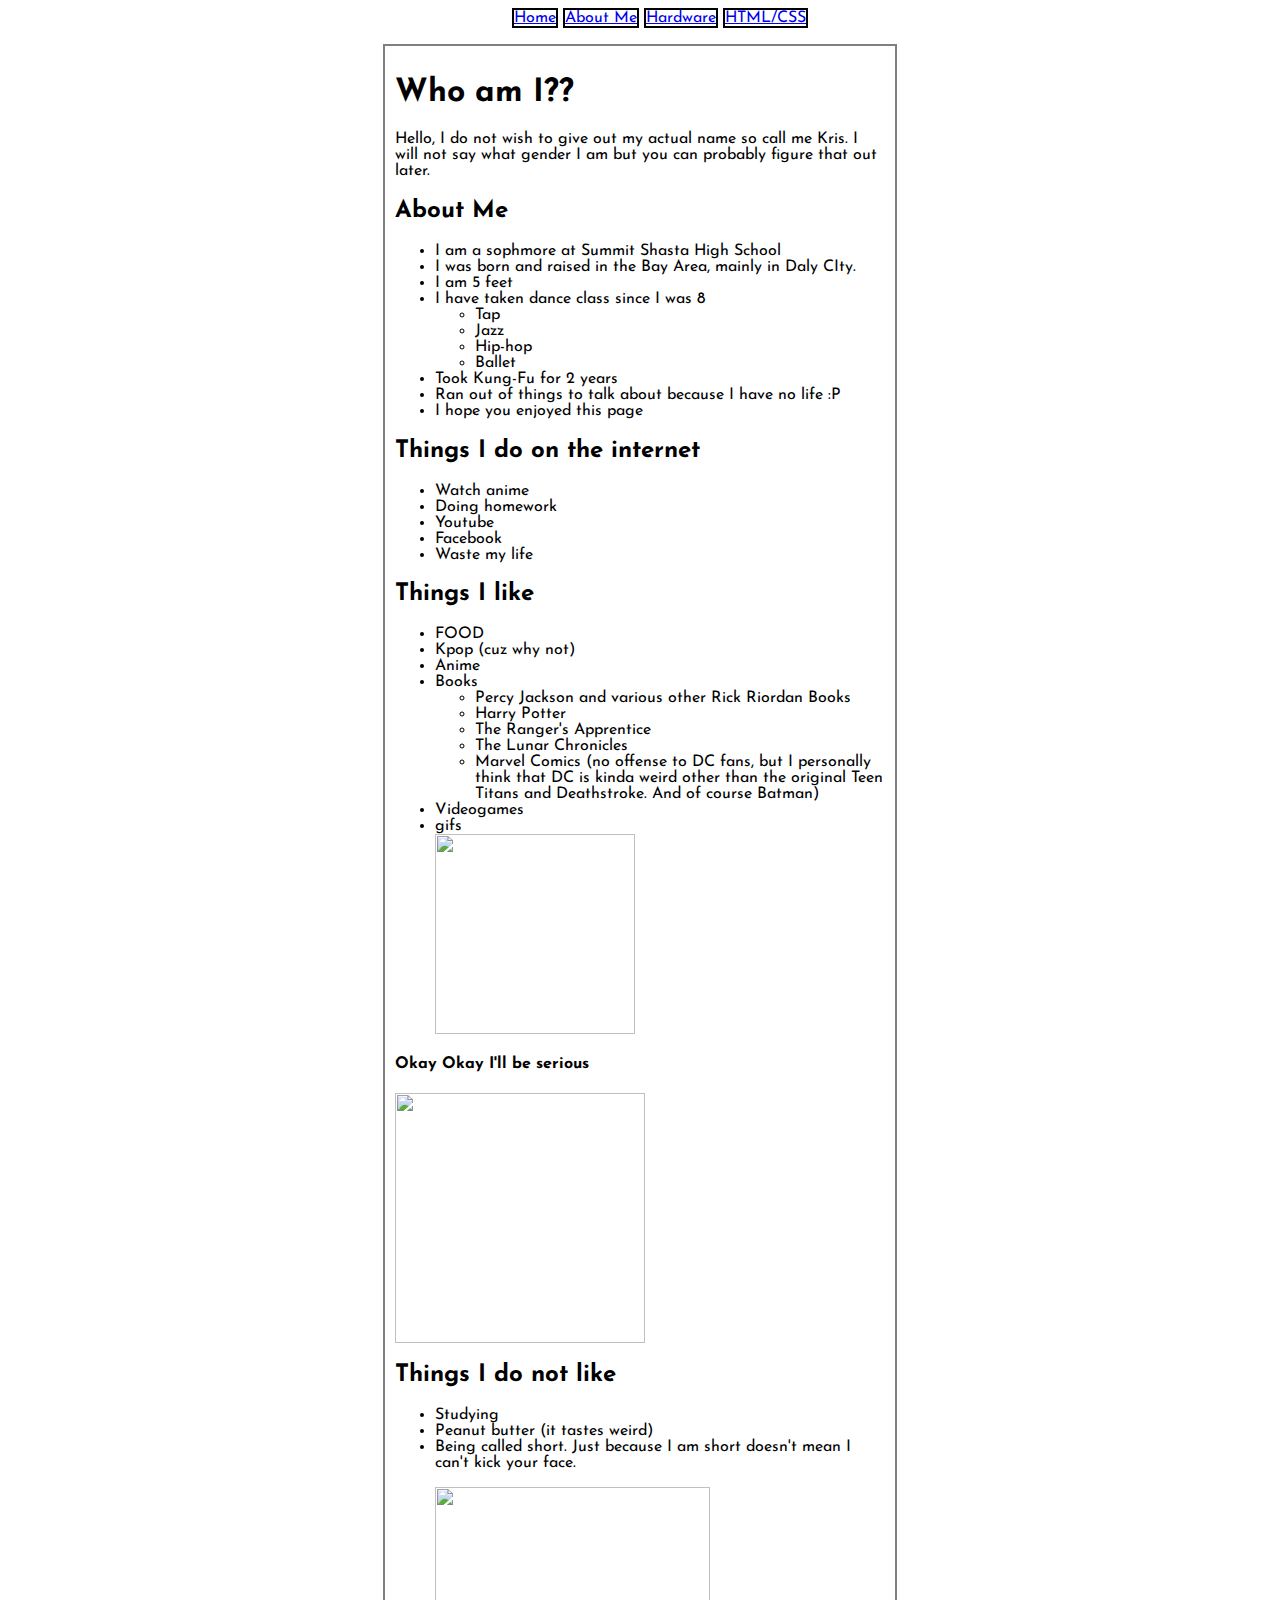
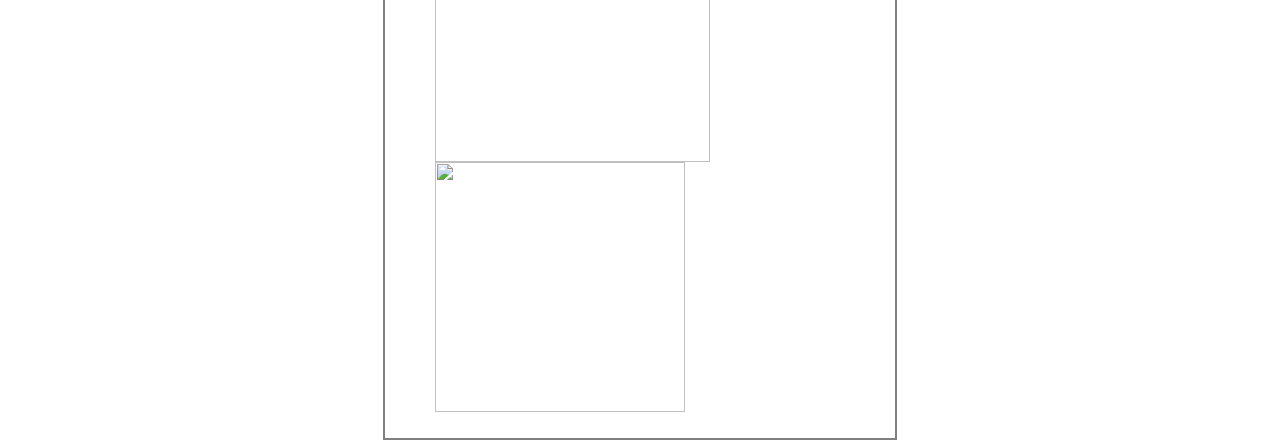
==== aboutme.html @ 50cf5355 "first-commit" ====
<html>
    <head>
        <link rel="stylesheet" href="mainstyle.css" type="text/css" />
        <link href='https://fonts.googleapis.com/css?family=Josefin+Sans' rel='stylesheet' type='text/css'>
        <link rel="stylesheet" href="navbar.css" type="text/css" />
        <title> </title>
    </head>
    <body>
        <ul id="navbar">
             <li><a href="index.html">Home</a></li>
            <li><a href="aboutme.html">About Me</a></li>
            <li><a href="Hardware.html">Hardware</a></li>
            <li><a href="htmlandcss.html">HTML/CSS</a></a></li>
        </ul>
        
<div class="whoareyou">
  <h1>Who am I??</h1>
        <p>Hello, I do not wish to give out my actual name so call me Kris. I will not say what gender I am but you can probably figure that out later.</p>
        <h2>About Me</h2>
        <ul>
            <li>I am a sophmore at Summit Shasta High School</li>
            <li>I was born and raised in the Bay Area, mainly in Daly CIty. </li>
            <li>I am 5 feet</li>
            <li>I have taken dance class since I was 8</li>
            <ul>
                <li>Tap</li>
                <li>Jazz</li>
                <li>Hip-hop</li>
                <li>Ballet</li>
            </ul>
            <li>Took Kung-Fu for 2 years</li>
            <li>Ran out of things to talk about because I have no life :P</li>
            <li>I hope you enjoyed this page</li>
        </ul>
        <h2>Things I do on the internet</h2>
        <ul>
            <li>Watch anime</li>
            <li>Doing homework</li>
            <li>Youtube</li>
            <li>Facebook</li>
            <li>Waste my life</li>
        </ul>
        <h2>Things I like</h2>
        <ul>
            <li>FOOD</li>
            <li>Kpop (cuz why not)</li>
            <li>Anime</li>
            <li>Books</li>
        
            <ul>
                <li>Percy Jackson and various other Rick Riordan Books</li>
                <li>Harry Potter</li>
                <li>The Ranger's Apprentice</li>
                <li>The Lunar Chronicles</li>
                <li>Marvel Comics (no offense to DC fans, but I personally think that DC is kinda weird other than the original Teen Titans and Deathstroke. And of course Batman)</li>
            </ul>
            <li>Videogames</li>
            <li>gifs</li>
            <img id="omgfunny" src="http://media.giphy.com/media/MxIfJK9XDJHLa/giphy.gif"></img>
        </ul>
        <h4>Okay Okay I'll be serious</h4>
        <img id="sirius" src="http://orig09.deviantart.net/0290/f/2011/092/4/2/why_so_sirius_by_nickpatey-d3d2frc.jpg"></img>
        
        <h2>Things I do not like</h2>
        <ul>
            <li>Studying</li>
            <li>Peanut butter (it tastes weird)</li>
            <li>Being called short. Just because I am short doesn't mean I can't kick your face.</li>
              <br>  <img id="short" src="http://lifeloveanddirtydishes.com/wp-content/uploads/2015/03/Short-stuff.jpg"></img>
            <br> <img id= "emoji"src="https://encrypted-tbn0.gstatic.com/images?q=tbn:ANd9GcQ03RhvsKYkfRb5kYgqPAlka7I6Gi4BKZckCvbqYZygJS3-xrSbKg"></img>
            
            
            
        </ul>
        </div>
    </body>
</html>
---- mainstyle.css ----
body{
    font-family: 'Josefin Sans', sans-serif; 
    
    
   
}
.whoareyou{margin-left:375px;
    margin-right:375px;
    border:2px solid grey;
    padding:10px;}
#omgfunny{width:200px}
#sirius{width:250px}
#short{width:275px}
#emoji{width:250px;}
---- navbar.css ----
#navbar{
    text-align:center;
    font-family: 'Josefin Sans', sans-serif
    font-size:200px;
}

#navbar li{
    display:inline-block;
    border:2px solid black;
}

#navbar a{
    
}
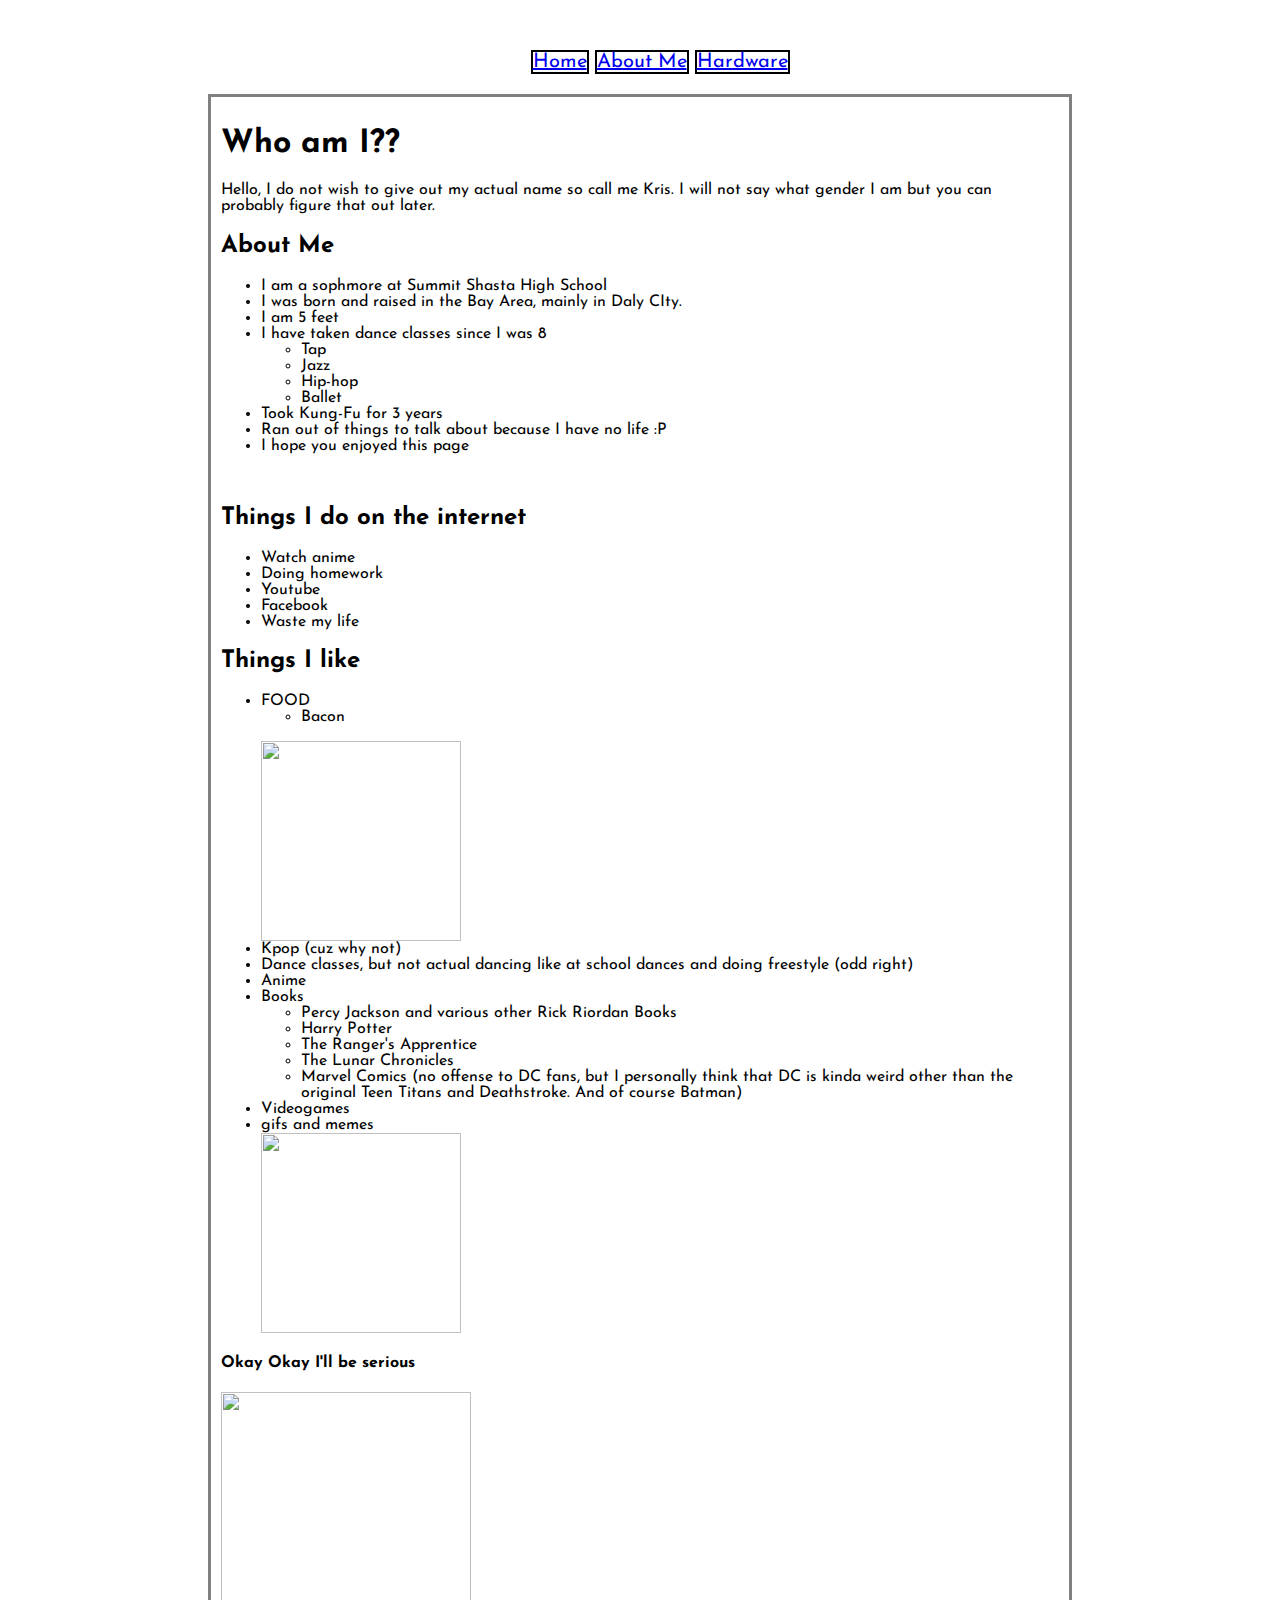
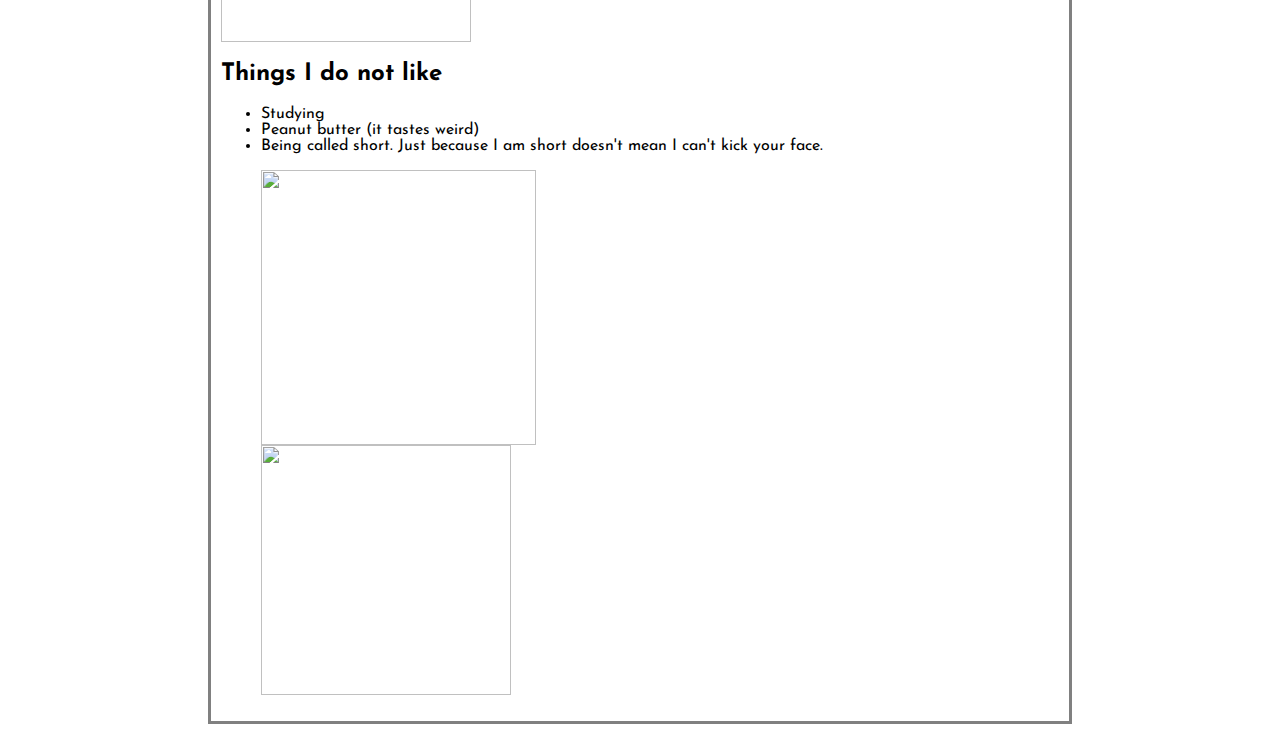
==== commit fe1a047c: "about me margin fixed and picture added" ====
--- a/aboutme.html
+++ b/aboutme.html
@@ -10,7 +10,6 @@
              <li><a href="index.html">Home</a></li>
             <li><a href="aboutme.html">About Me</a></li>
             <li><a href="Hardware.html">Hardware</a></li>
-            <li><a href="htmlandcss.html">HTML/CSS</a></a></li>
         </ul>
         
 <div class="whoareyou">
@@ -21,17 +20,18 @@
             <li>I am a sophmore at Summit Shasta High School</li>
             <li>I was born and raised in the Bay Area, mainly in Daly CIty. </li>
             <li>I am 5 feet</li>
-            <li>I have taken dance class since I was 8</li>
+            <li>I have taken dance classes since I was 8</li>
             <ul>
                 <li>Tap</li>
                 <li>Jazz</li>
                 <li>Hip-hop</li>
                 <li>Ballet</li>
             </ul>
-            <li>Took Kung-Fu for 2 years</li>
+            <li>Took Kung-Fu for 3 years</li>
             <li>Ran out of things to talk about because I have no life :P</li>
             <li>I hope you enjoyed this page</li>
         </ul>
+        <br>
         <h2>Things I do on the internet</h2>
         <ul>
             <li>Watch anime</li>
@@ -43,10 +43,14 @@
         <h2>Things I like</h2>
         <ul>
             <li>FOOD</li>
+            <ul>
+                <li>Bacon</li>
+                </ul>
+            <br><img id="bacon" src="http://rs895.pbsrc.com/albums/ac159/GIFsforhire/Dancing/bacon.gif~c200"></img>
             <li>Kpop (cuz why not)</li>
+            <li>Dance classes, but not actual dancing like at school dances and doing freestyle (odd right)</li>
             <li>Anime</li>
             <li>Books</li>
-        
             <ul>
                 <li>Percy Jackson and various other Rick Riordan Books</li>
                 <li>Harry Potter</li>
@@ -55,7 +59,7 @@
                 <li>Marvel Comics (no offense to DC fans, but I personally think that DC is kinda weird other than the original Teen Titans and Deathstroke. And of course Batman)</li>
             </ul>
             <li>Videogames</li>
-            <li>gifs</li>
+            <li>gifs and memes</li>
             <img id="omgfunny" src="http://media.giphy.com/media/MxIfJK9XDJHLa/giphy.gif"></img>
         </ul>
         <h4>Okay Okay I'll be serious</h4>
--- a/mainstyle.css
+++ b/mainstyle.css
@@ -4,11 +4,11 @@
     
    
 }
-.whoareyou{margin-left:375px;
-    margin-right:375px;
-    border:2px solid grey;
+.whoareyou{margin:auto 200;
+    border:3px solid grey;
     padding:10px;}
 #omgfunny{width:200px}
 #sirius{width:250px}
 #short{width:275px}
-#emoji{width:250px;}+#emoji{width:250px;}
+#bacon{width:200;--- a/navbar.css
+++ b/navbar.css
@@ -1,7 +1,8 @@
 #navbar{
     text-align:center;
-    font-family: 'Josefin Sans', sans-serif
-    font-size:200px;
+     font-family: 'Josefin Sans', sans-serif;
+    margin-top: 50px;
+    font-size: 20px;
 }
 
 #navbar li{
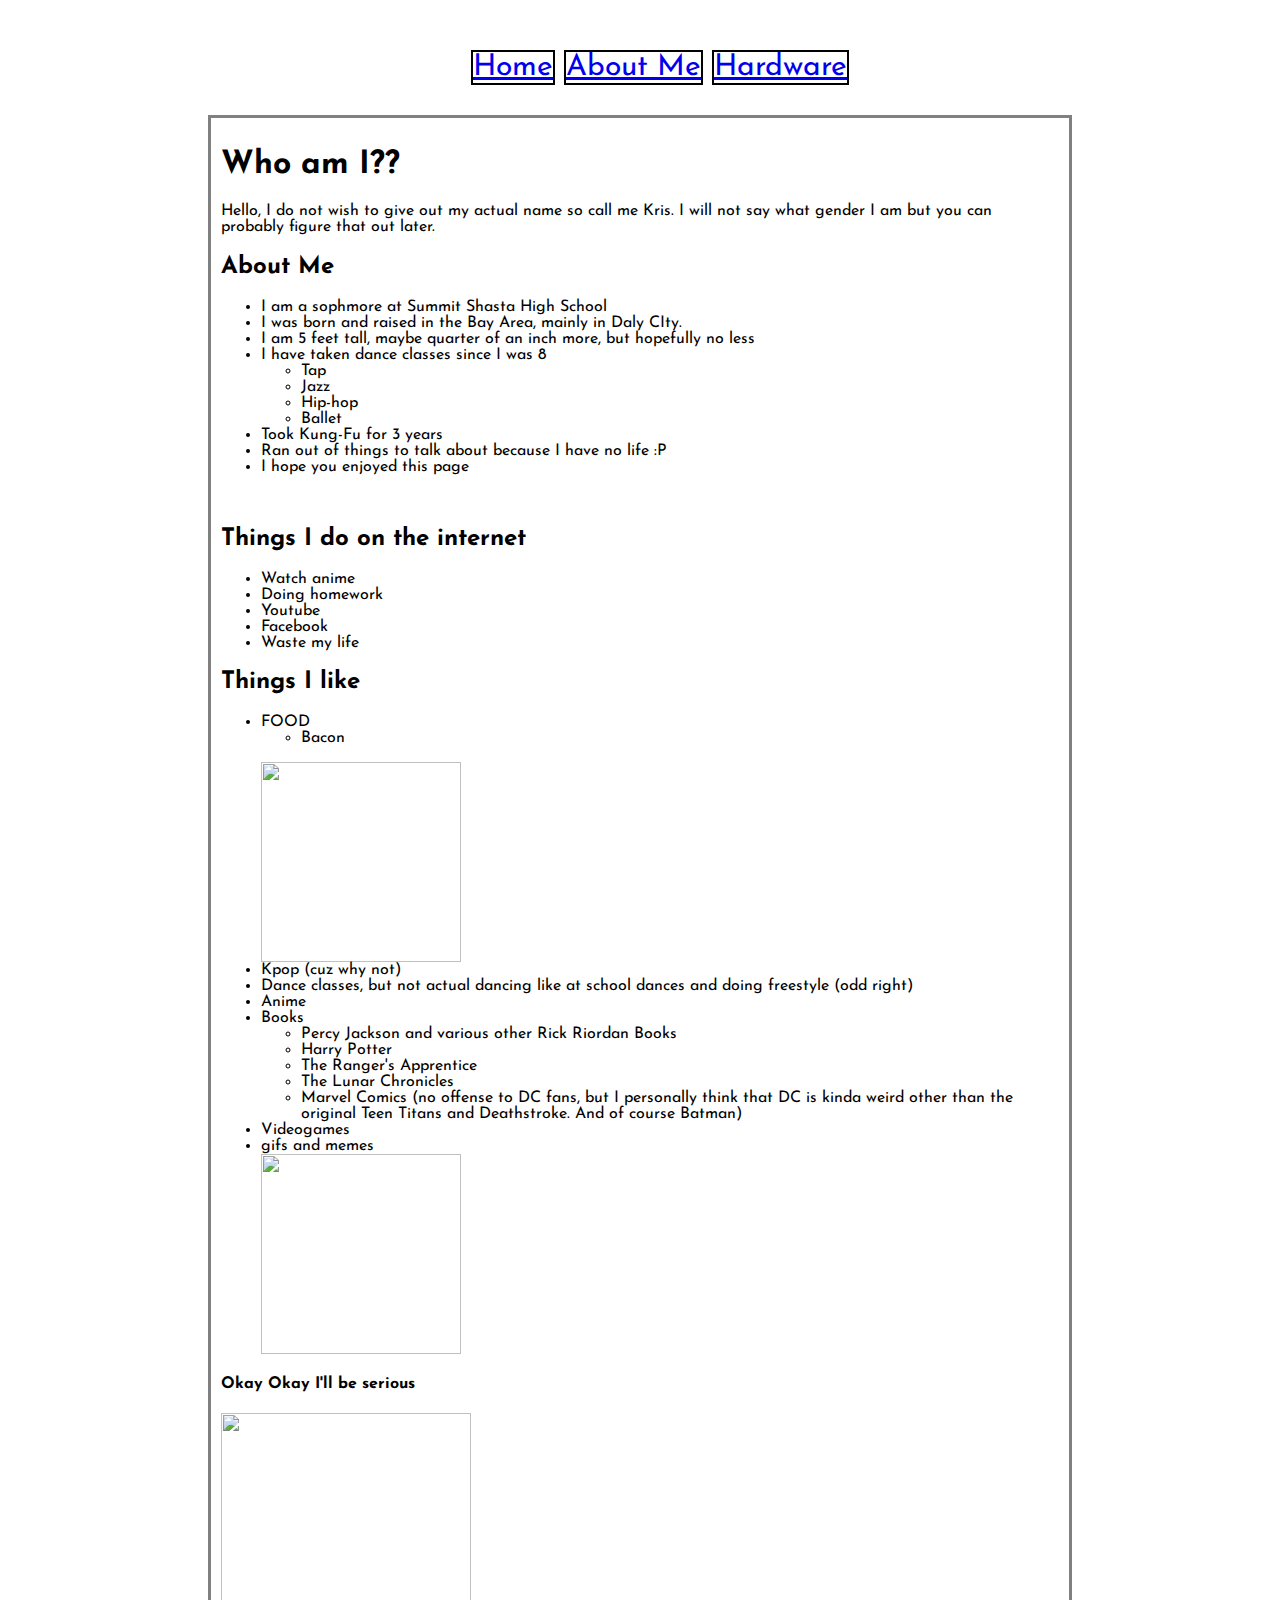
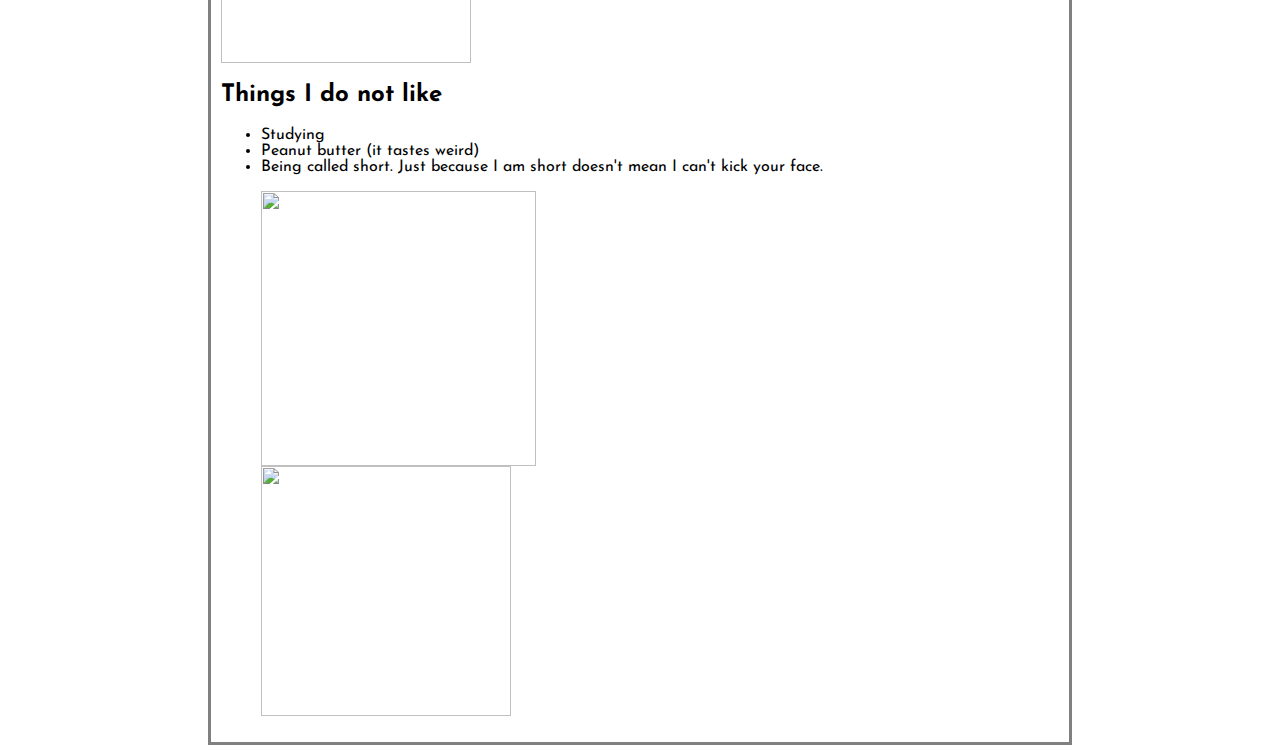
==== commit 3804d0f2: "i don't rememebr the changes" ====
--- a/aboutme.html
+++ b/aboutme.html
@@ -19,7 +19,7 @@
         <ul>
             <li>I am a sophmore at Summit Shasta High School</li>
             <li>I was born and raised in the Bay Area, mainly in Daly CIty. </li>
-            <li>I am 5 feet</li>
+            <li>I am 5 feet tall, maybe quarter of an inch more, but hopefully no less</li>
             <li>I have taken dance classes since I was 8</li>
             <ul>
                 <li>Tap</li>
@@ -71,9 +71,7 @@
             <li>Peanut butter (it tastes weird)</li>
             <li>Being called short. Just because I am short doesn't mean I can't kick your face.</li>
               <br>  <img id="short" src="http://lifeloveanddirtydishes.com/wp-content/uploads/2015/03/Short-stuff.jpg"></img>
-            <br> <img id= "emoji"src="https://encrypted-tbn0.gstatic.com/images?q=tbn:ANd9GcQ03RhvsKYkfRb5kYgqPAlka7I6Gi4BKZckCvbqYZygJS3-xrSbKg"></img>
-            
-            
+            <br> <img id= "emoji" src="https://encrypted-tbn0.gstatic.com/images?q=tbn:ANd9GcQ03RhvsKYkfRb5kYgqPAlka7I6Gi4BKZckCvbqYZygJS3-xrSbKg"></img>
             
         </ul>
         </div>
--- a/mainstyle.css
+++ b/mainstyle.css
@@ -11,4 +11,4 @@
 #sirius{width:250px}
 #short{width:275px}
 #emoji{width:250px;}
-#bacon{width:200;+#bacon{width:200;}--- a/navbar.css
+++ b/navbar.css
@@ -2,7 +2,7 @@
     text-align:center;
      font-family: 'Josefin Sans', sans-serif;
     margin-top: 50px;
-    font-size: 20px;
+    font-size:30px;
 }
 
 #navbar li{
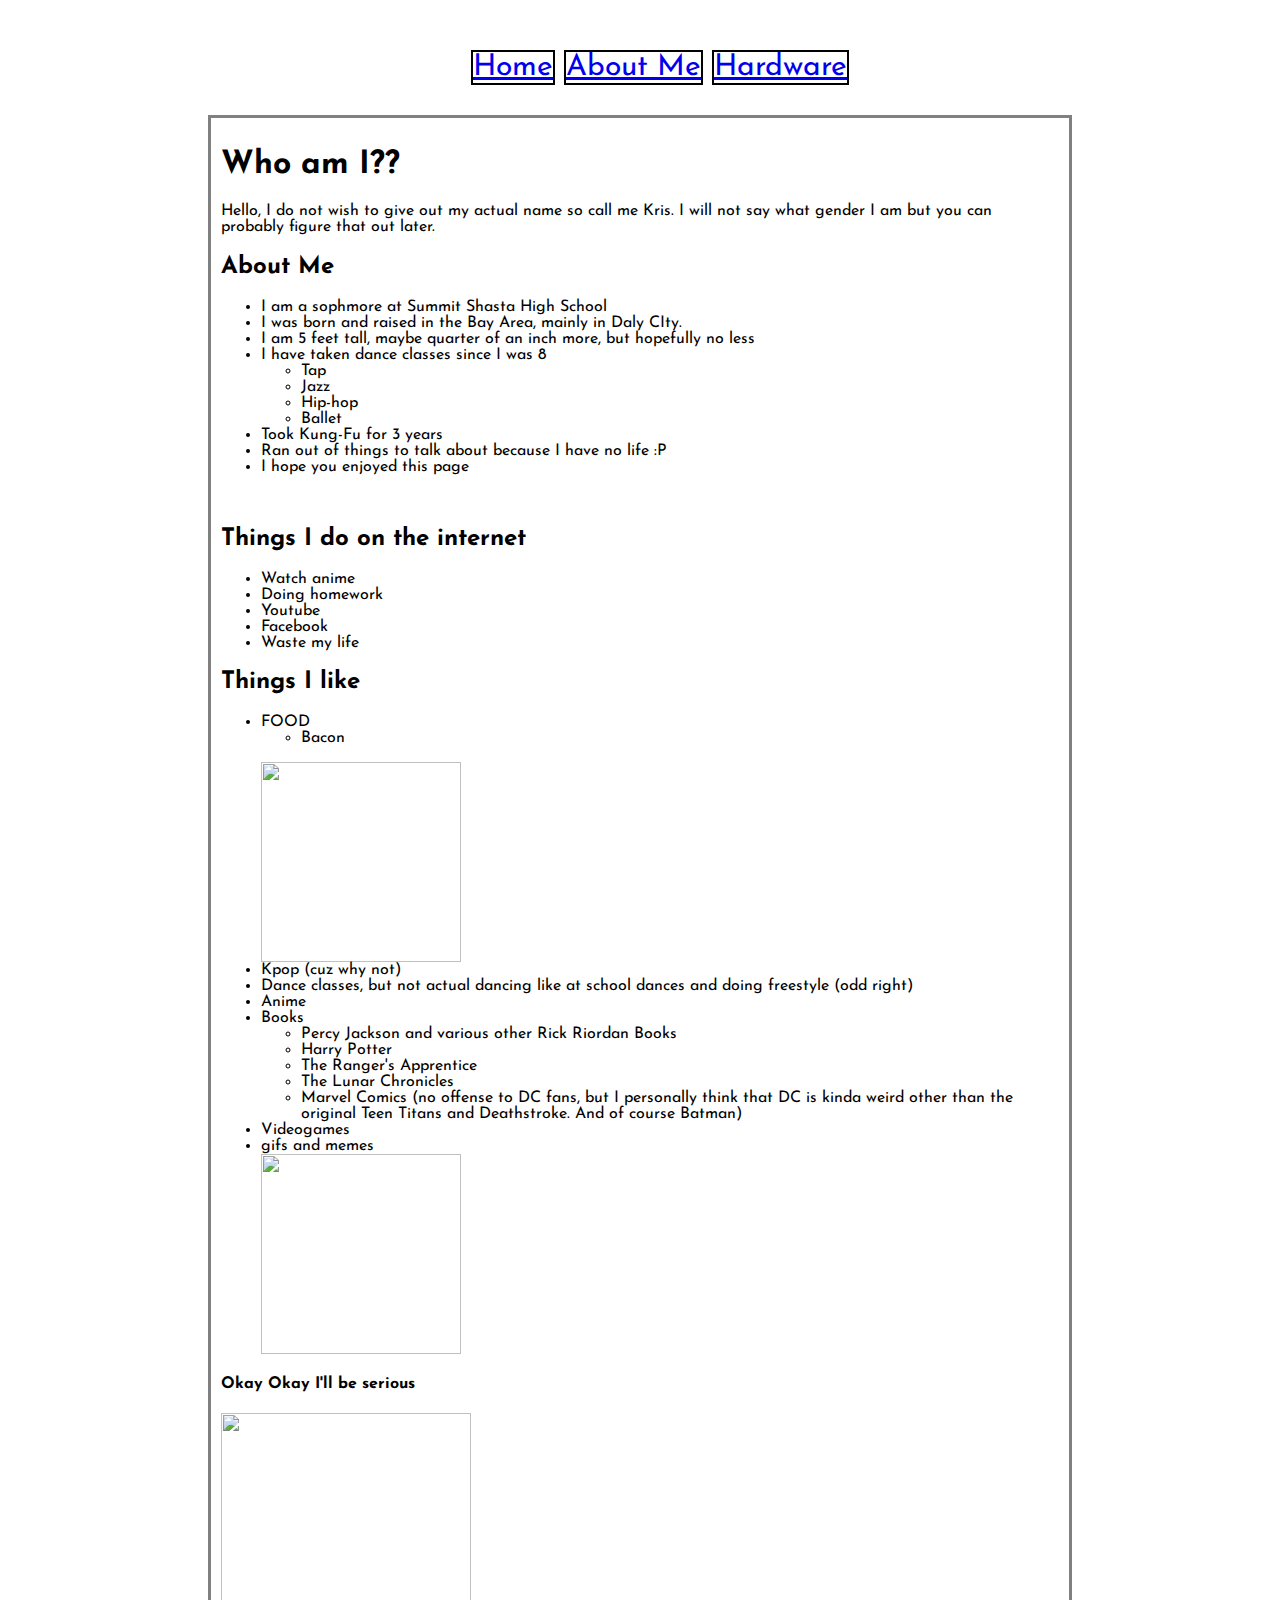
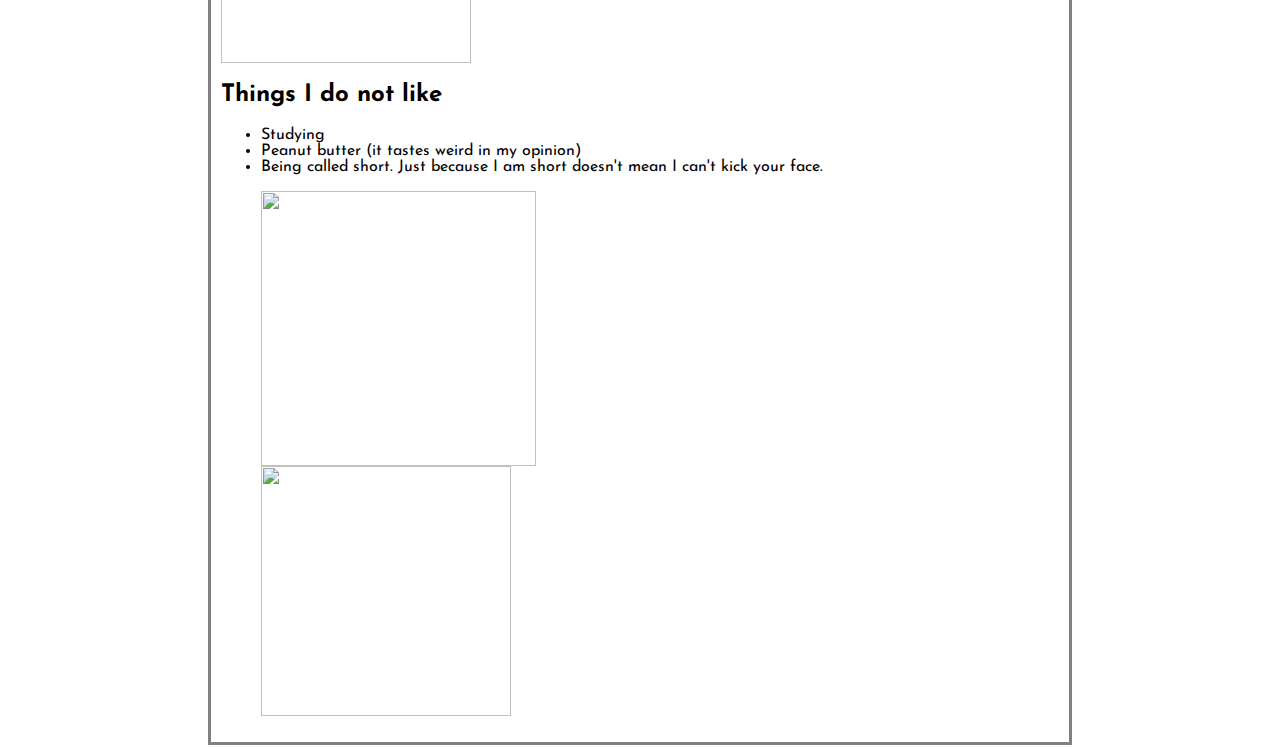
==== commit fac5ea89: "making sure everything is up to date" ====
--- a/aboutme.html
+++ b/aboutme.html
@@ -68,7 +68,7 @@
         <h2>Things I do not like</h2>
         <ul>
             <li>Studying</li>
-            <li>Peanut butter (it tastes weird)</li>
+            <li>Peanut butter (it tastes weird in my opinion)</li>
             <li>Being called short. Just because I am short doesn't mean I can't kick your face.</li>
               <br>  <img id="short" src="http://lifeloveanddirtydishes.com/wp-content/uploads/2015/03/Short-stuff.jpg"></img>
             <br> <img id= "emoji" src="https://encrypted-tbn0.gstatic.com/images?q=tbn:ANd9GcQ03RhvsKYkfRb5kYgqPAlka7I6Gi4BKZckCvbqYZygJS3-xrSbKg"></img>
--- a/navbar.css
+++ b/navbar.css
@@ -10,6 +10,5 @@
     border:2px solid black;
 }
 
-#navbar a{
-    
-}+
+    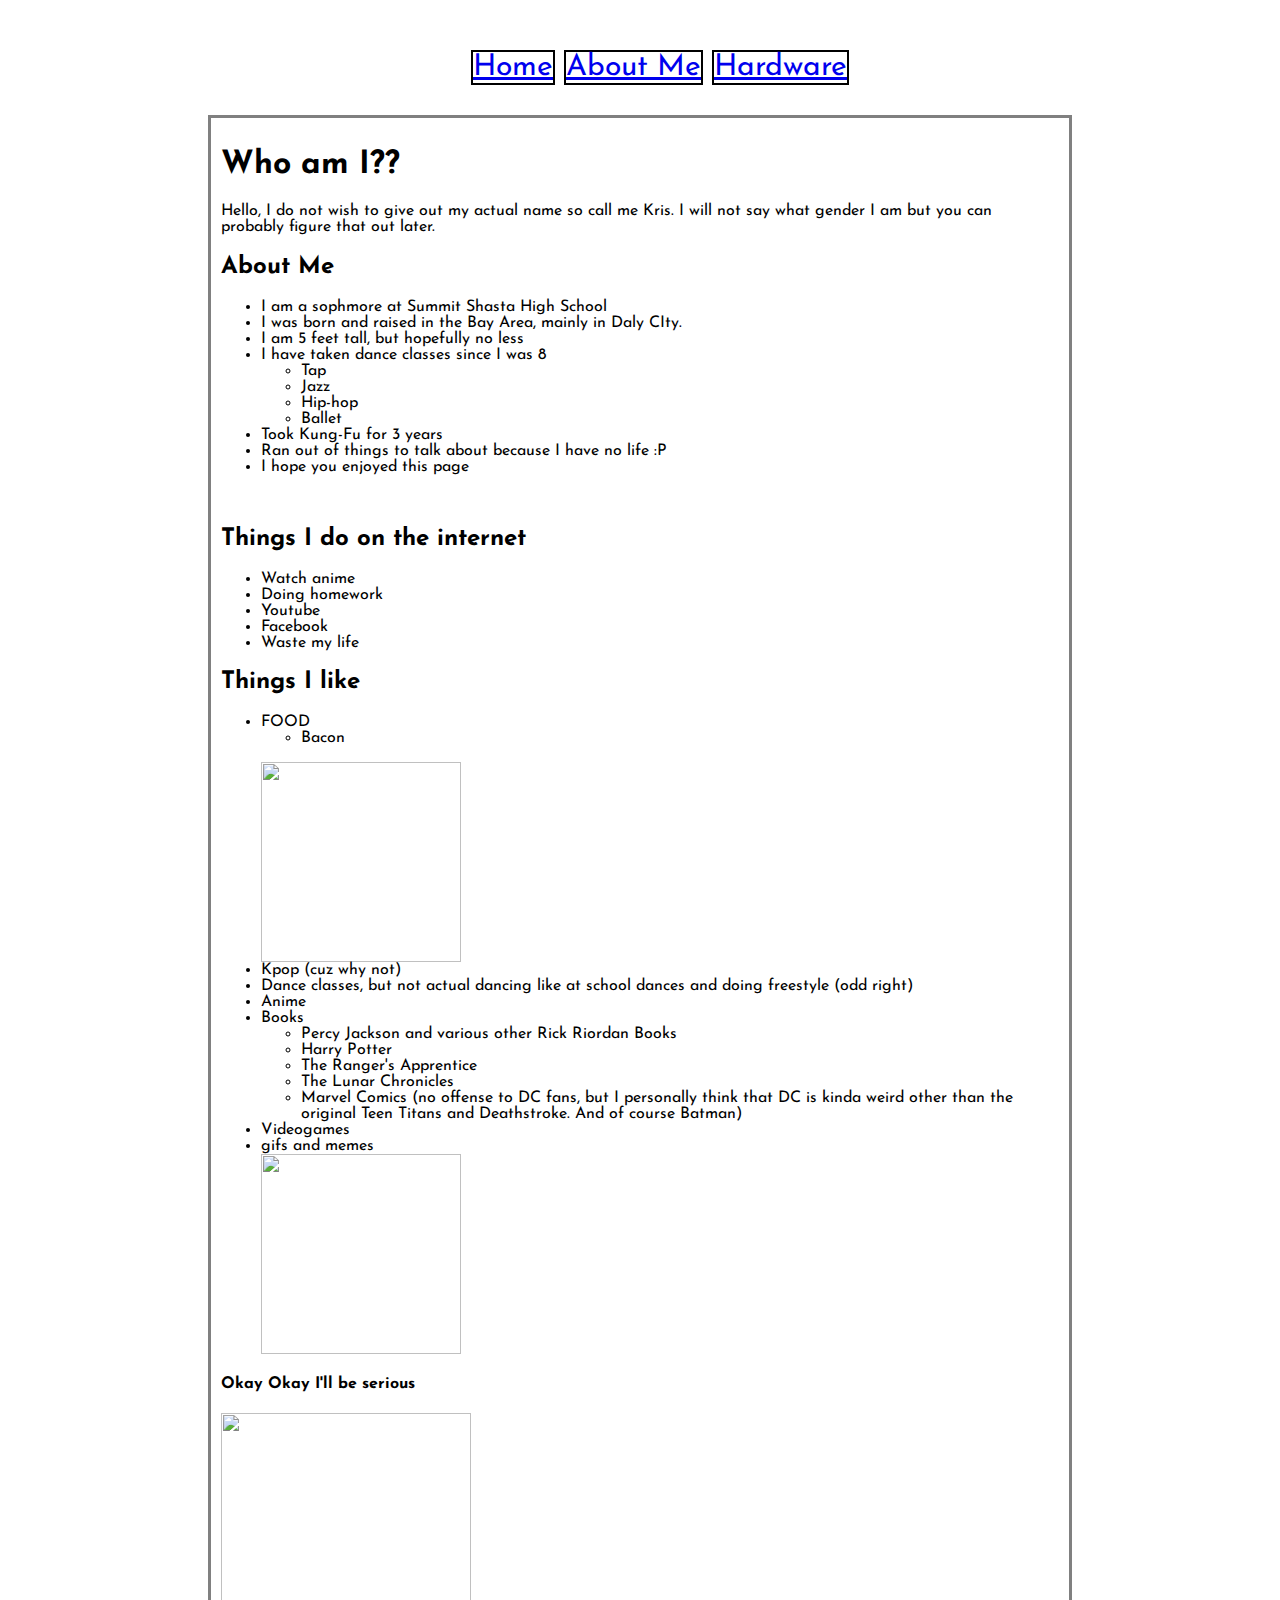
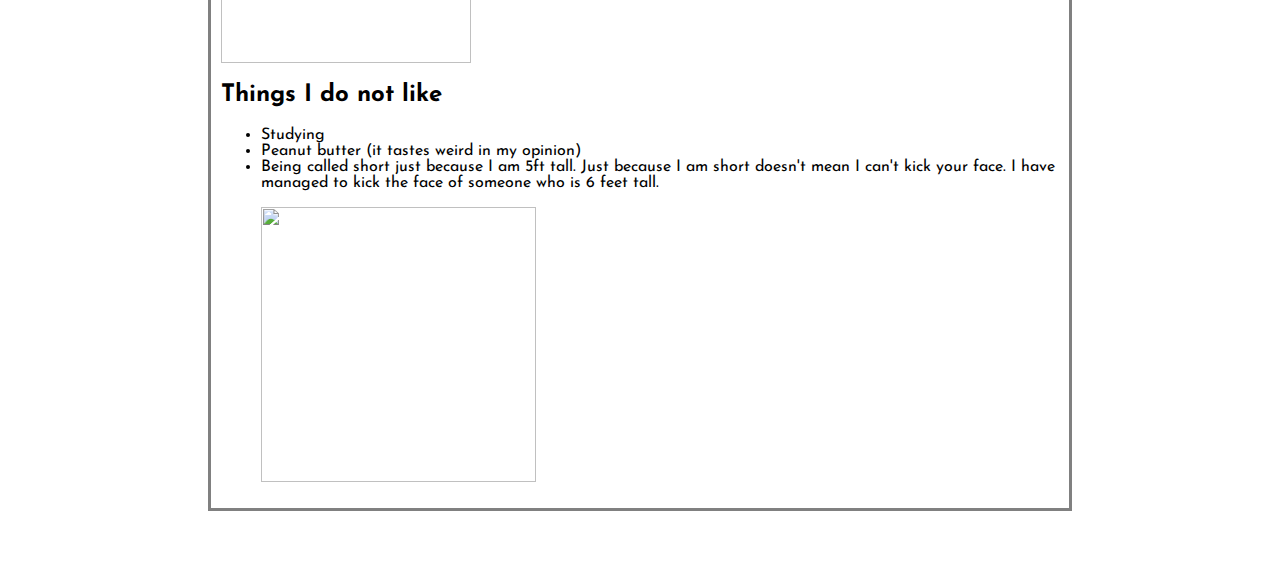
==== commit a23ed6ef: "finished hardware page and edited part of the about me page" ====
--- a/aboutme.html
+++ b/aboutme.html
@@ -19,7 +19,7 @@
         <ul>
             <li>I am a sophmore at Summit Shasta High School</li>
             <li>I was born and raised in the Bay Area, mainly in Daly CIty. </li>
-            <li>I am 5 feet tall, maybe quarter of an inch more, but hopefully no less</li>
+            <li>I am 5 feet tall, but hopefully no less</li>
             <li>I have taken dance classes since I was 8</li>
             <ul>
                 <li>Tap</li>
@@ -69,10 +69,9 @@
         <ul>
             <li>Studying</li>
             <li>Peanut butter (it tastes weird in my opinion)</li>
-            <li>Being called short. Just because I am short doesn't mean I can't kick your face.</li>
+            <li>Being called short just because I am 5ft tall. Just because I am short doesn't mean I can't kick your face. I have managed to kick the face of someone who is 6 feet tall.</li>
               <br>  <img id="short" src="http://lifeloveanddirtydishes.com/wp-content/uploads/2015/03/Short-stuff.jpg"></img>
-            <br> <img id= "emoji" src="https://encrypted-tbn0.gstatic.com/images?q=tbn:ANd9GcQ03RhvsKYkfRb5kYgqPAlka7I6Gi4BKZckCvbqYZygJS3-xrSbKg"></img>
-            
+
         </ul>
         </div>
     </body>
--- a/mainstyle.css
+++ b/mainstyle.css
@@ -1,10 +1,7 @@
 body{
     font-family: 'Josefin Sans', sans-serif; 
-    
-    
-   
 }
-.whoareyou{margin:auto 200;
+.whoareyou{margin:auto 200; margin-bottom: 50px;
     border:3px solid grey;
     padding:10px;}
 #omgfunny{width:200px}
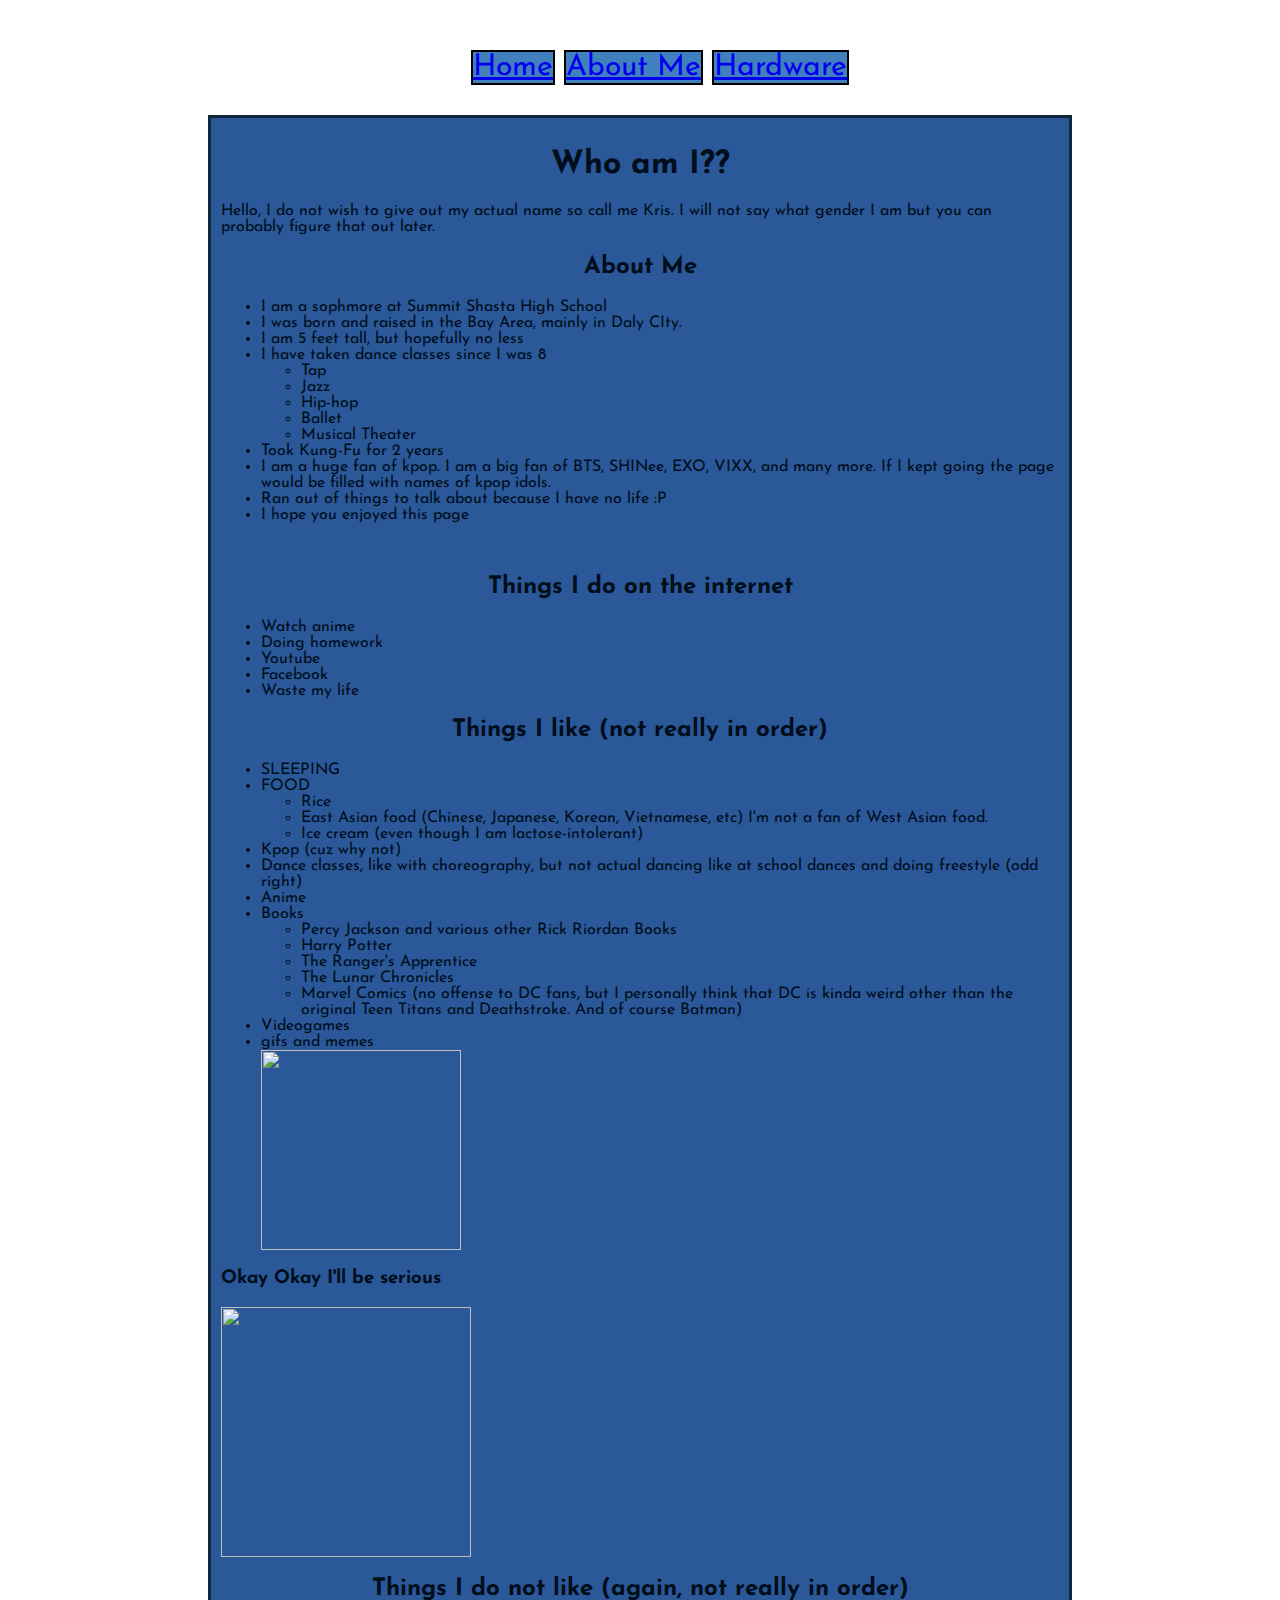
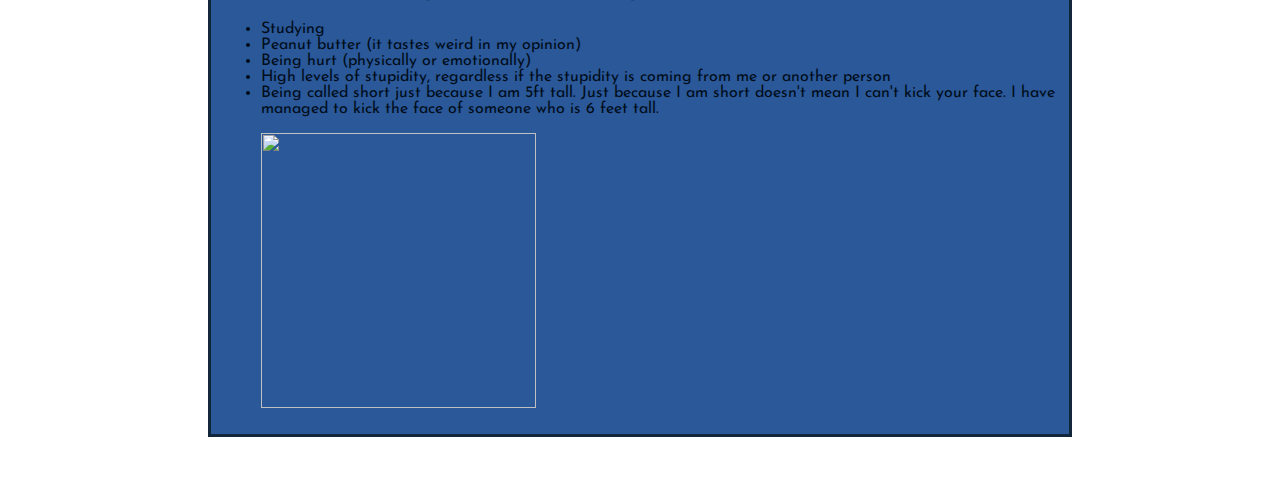
==== commit e3246fec: "styled homepage and cleaned up the look of the About me and hardware pages." ====
--- a/aboutme.html
+++ b/aboutme.html
@@ -26,8 +26,10 @@
                 <li>Jazz</li>
                 <li>Hip-hop</li>
                 <li>Ballet</li>
+                <li>Musical Theater</li>
             </ul>
-            <li>Took Kung-Fu for 3 years</li>
+            <li>Took Kung-Fu for 2 years</li>
+            <li>I am a huge fan of kpop. I am a big fan of BTS, SHINee, EXO, VIXX, and many more. If I kept going the page would be filled with names of kpop idols.</li>
             <li>Ran out of things to talk about because I have no life :P</li>
             <li>I hope you enjoyed this page</li>
         </ul>
@@ -40,15 +42,17 @@
             <li>Facebook</li>
             <li>Waste my life</li>
         </ul>
-        <h2>Things I like</h2>
+        <h2>Things I like (not really in order)</h2>
         <ul>
+            <li>SLEEPING</li>
             <li>FOOD</li>
             <ul>
-                <li>Bacon</li>
-                </ul>
-            <br><img id="bacon" src="http://rs895.pbsrc.com/albums/ac159/GIFsforhire/Dancing/bacon.gif~c200"></img>
+                <li>Rice</li>
+                <li>East Asian food (Chinese, Japanese, Korean, Vietnamese, etc) I'm not a fan of West Asian food.</li>
+                <li>Ice cream (even though I am lactose-intolerant)</li>
+            </ul>
             <li>Kpop (cuz why not)</li>
-            <li>Dance classes, but not actual dancing like at school dances and doing freestyle (odd right)</li>
+            <li>Dance classes, like with choreography, but not actual dancing like at school dances and doing freestyle (odd right)</li>
             <li>Anime</li>
             <li>Books</li>
             <ul>
@@ -62,13 +66,15 @@
             <li>gifs and memes</li>
             <img id="omgfunny" src="http://media.giphy.com/media/MxIfJK9XDJHLa/giphy.gif"></img>
         </ul>
-        <h4>Okay Okay I'll be serious</h4>
+        <h3>Okay Okay I'll be serious</h3>
         <img id="sirius" src="http://orig09.deviantart.net/0290/f/2011/092/4/2/why_so_sirius_by_nickpatey-d3d2frc.jpg"></img>
         
-        <h2>Things I do not like</h2>
+        <h2>Things I do not like (again, not really in order)</h2>
         <ul>
             <li>Studying</li>
             <li>Peanut butter (it tastes weird in my opinion)</li>
+            <li>Being hurt (physically or emotionally)</li>
+            <li>High levels of stupidity, regardless if the stupidity is coming from me or another person</li>
             <li>Being called short just because I am 5ft tall. Just because I am short doesn't mean I can't kick your face. I have managed to kick the face of someone who is 6 feet tall.</li>
               <br>  <img id="short" src="http://lifeloveanddirtydishes.com/wp-content/uploads/2015/03/Short-stuff.jpg"></img>
 
--- a/mainstyle.css
+++ b/mainstyle.css
@@ -2,10 +2,40 @@
     font-family: 'Josefin Sans', sans-serif; 
 }
 .whoareyou{margin:auto 200; margin-bottom: 50px;
-    border:3px solid grey;
-    padding:10px;}
+    border:3px solid #12263b;
+    padding:10px;
+    color:#000d1a;
+    background-color:#2a5899;
+}
 #omgfunny{width:200px}
 #sirius{width:250px}
-#short{width:275px}
+#short{width:275px;}
 #emoji{width:250px;}
-#bacon{width:200;}+#bacon{width:200;}
+h2{text-align:center;
+}
+h1{text-align:center;
+}
+
+#navbar{
+    text-align:center;
+     font-family: 'Josefin Sans', sans-serif;
+    margin-top: 50px;
+    font-size:30px;
+    color:#0c1927;
+}
+#navbar li{
+    display:inline-block;
+    border:2px solid black;
+    background-color:#4080bf;
+}
+a:visited{
+    color:#0c1927 ;
+}
+
+body{background: url(http://psdfinder.com/wp-content/uploads/Blue-Denim-Style-Texture-Background-PSD-Freebie.jpg) no-repeat center center fixed;
+-webkit-background-size: cover;
+-moz-background-size: cover;
+-o-background-size: cover;
+background-size: cover;
+}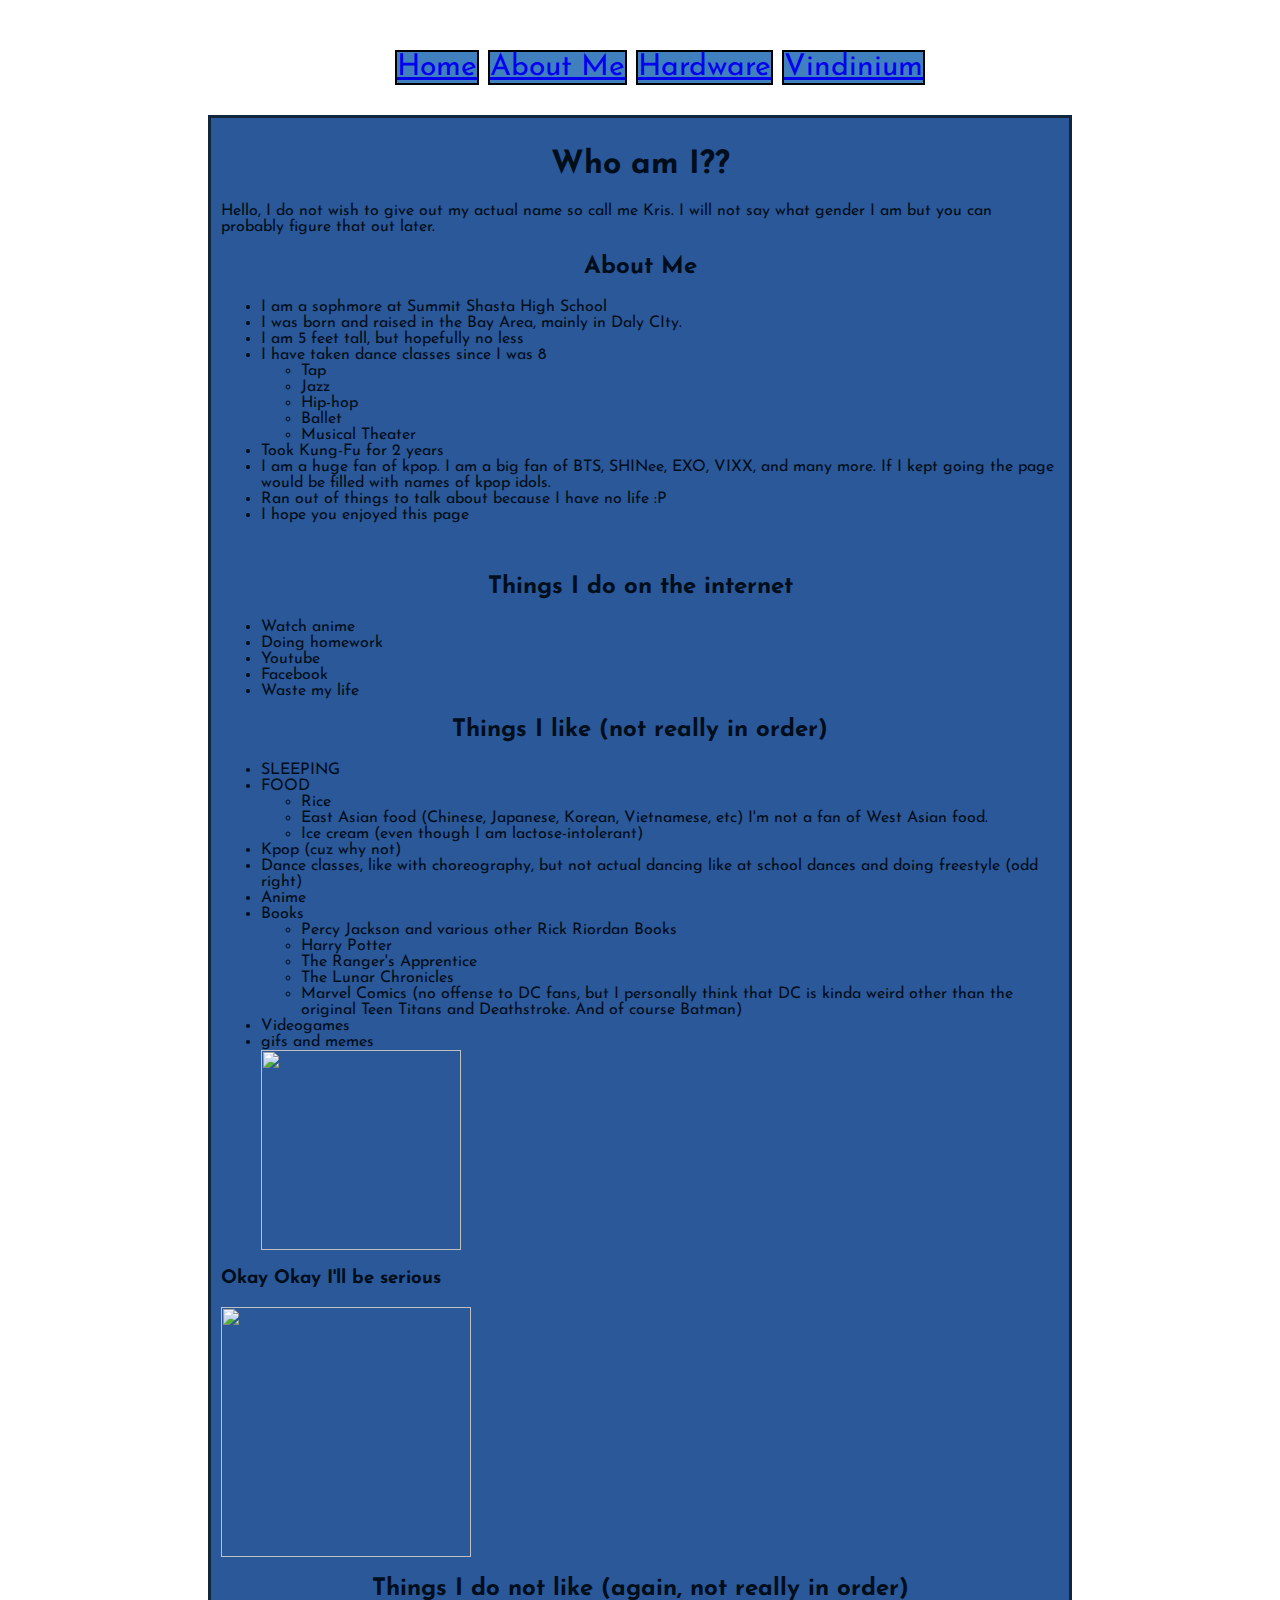
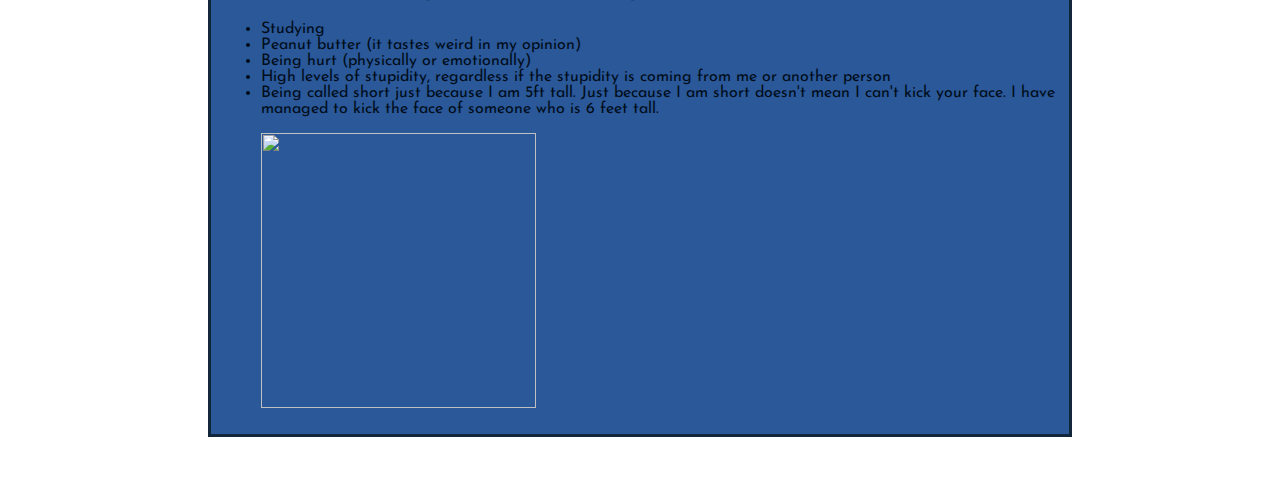
==== commit 3a3a34c6: "added vindinium page and styled so it is presentable but not finalized" ====
--- a/aboutme.html
+++ b/aboutme.html
@@ -10,6 +10,7 @@
              <li><a href="index.html">Home</a></li>
             <li><a href="aboutme.html">About Me</a></li>
             <li><a href="Hardware.html">Hardware</a></li>
+            <li><a href="vindinium.html">Vindinium</a></li>
         </ul>
         
 <div class="whoareyou">
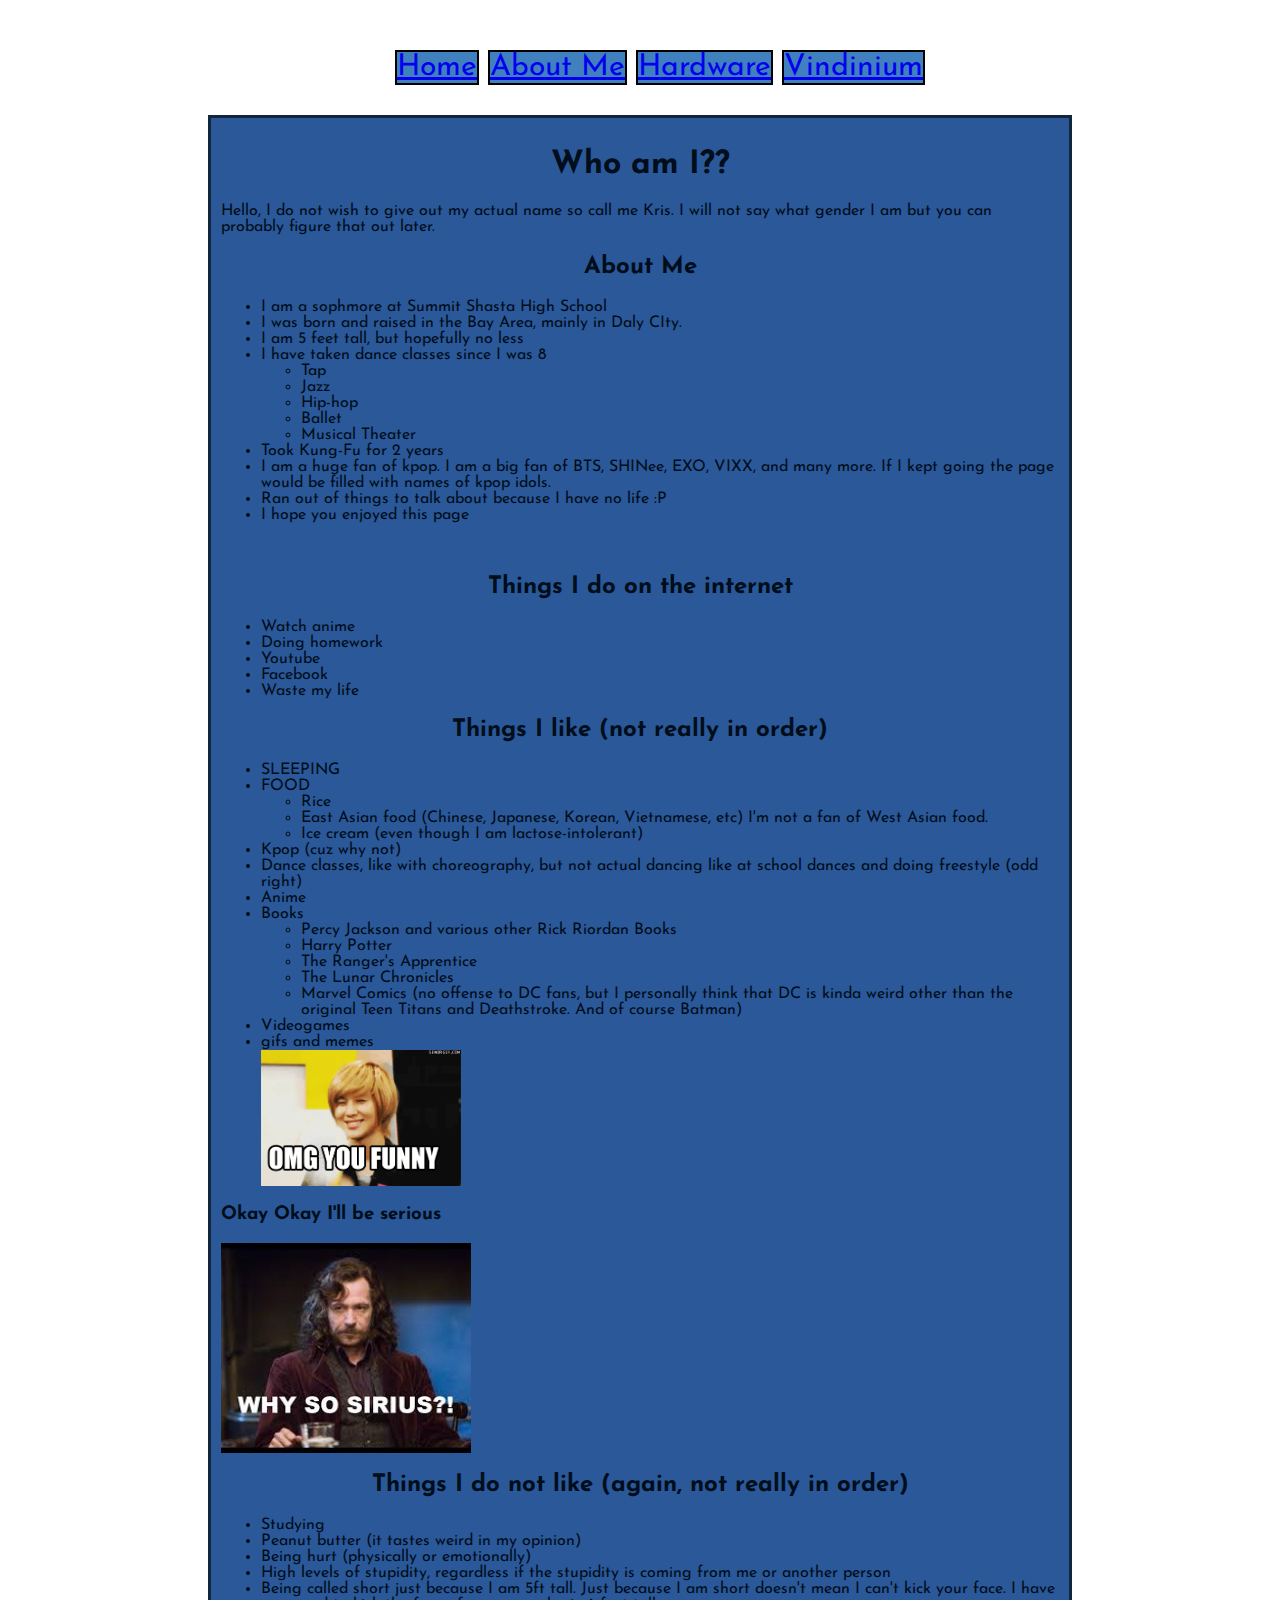
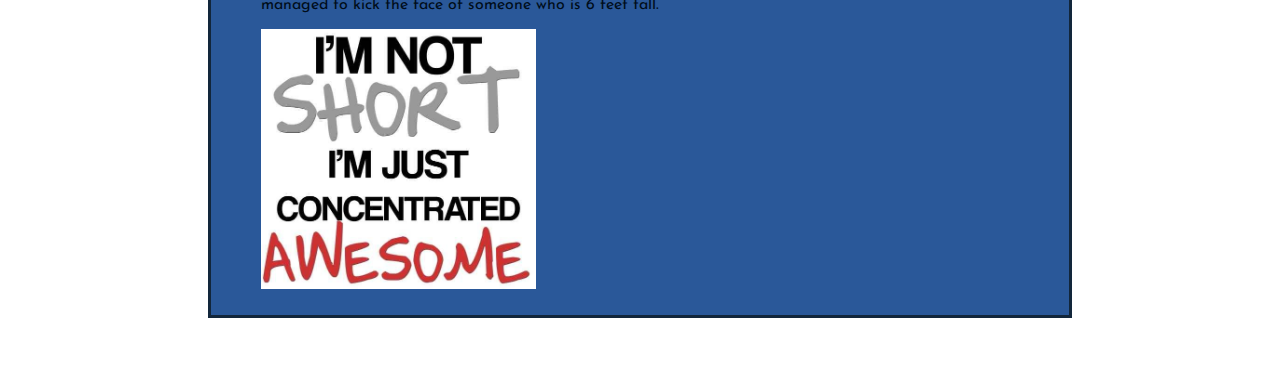
==== commit cdb39da3: "changed links to pictures on about me page." ====
--- a/aboutme.html
+++ b/aboutme.html
@@ -65,10 +65,10 @@
             </ul>
             <li>Videogames</li>
             <li>gifs and memes</li>
-            <img id="omgfunny" src="http://media.giphy.com/media/MxIfJK9XDJHLa/giphy.gif"></img>
+            <img id="omgfunny" src="omgyoufunny.gif"></img>
         </ul>
         <h3>Okay Okay I'll be serious</h3>
-        <img id="sirius" src="http://orig09.deviantart.net/0290/f/2011/092/4/2/why_so_sirius_by_nickpatey-d3d2frc.jpg"></img>
+        <img id="sirius" src="whysosirius.jpg"></img>
         
         <h2>Things I do not like (again, not really in order)</h2>
         <ul>
@@ -77,7 +77,7 @@
             <li>Being hurt (physically or emotionally)</li>
             <li>High levels of stupidity, regardless if the stupidity is coming from me or another person</li>
             <li>Being called short just because I am 5ft tall. Just because I am short doesn't mean I can't kick your face. I have managed to kick the face of someone who is 6 feet tall.</li>
-              <br>  <img id="short" src="http://lifeloveanddirtydishes.com/wp-content/uploads/2015/03/Short-stuff.jpg"></img>
+              <br>  <img id="short" src="imnotshort.jpg"></img>
 
         </ul>
         </div>
